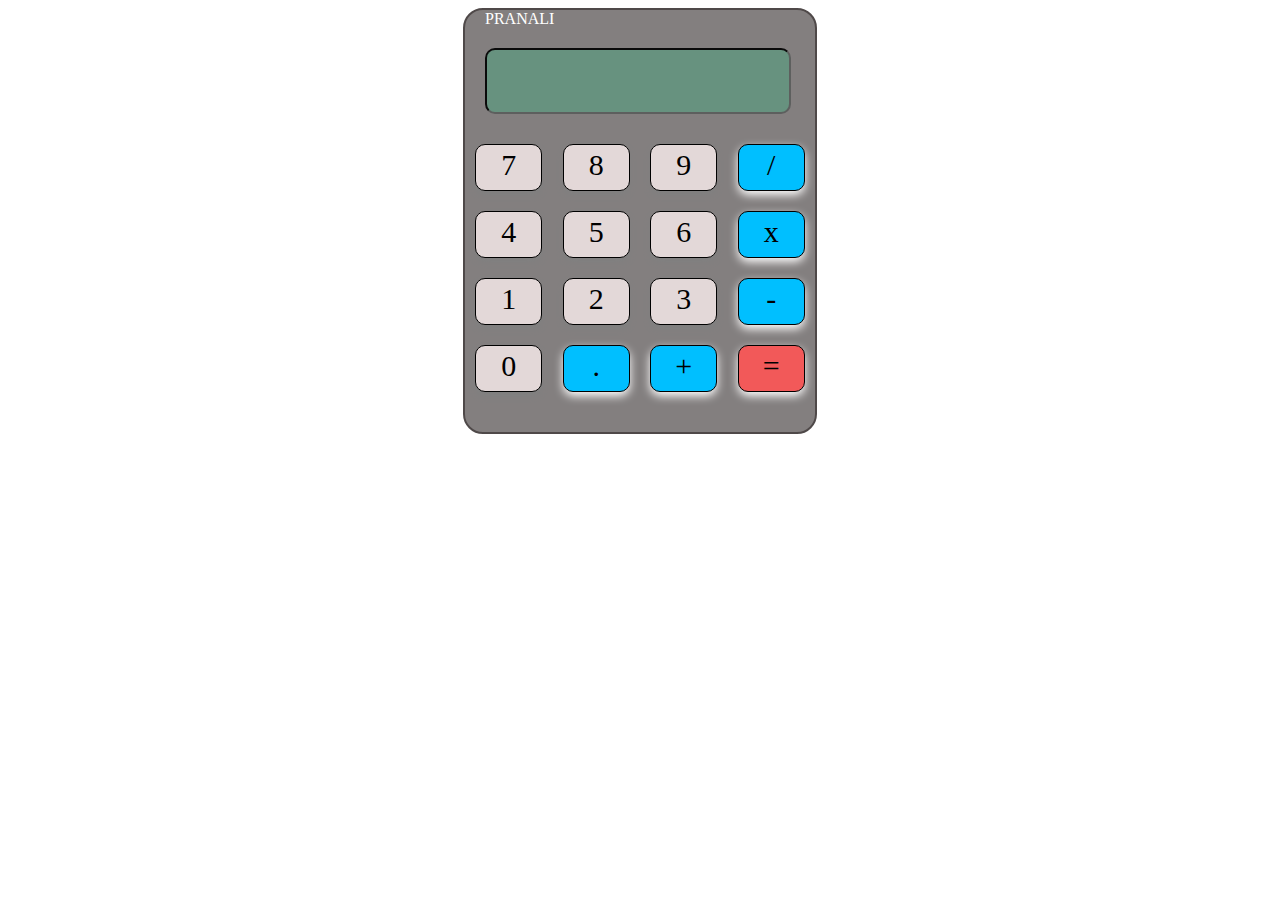
==== calculator/calculator.html @ 41f534cb "codsoft task completed" ====
<!DOCTYPE html>
<html lang="en">
<head>
    <meta charset="UTF-8">
    <meta http-equiv="X-UA-Compatible" content="IE=edge">
    <meta name="viewport" content="width=device-width, initial-scale=1.0">
    <title>calculator</title>
    <script>
        function pressbutton(btnvalue){
            let caltext=document.querySelector(".screen").value + btnvalue + "";
            document.querySelector(".screen").value = caltext;
        }

        function calculate(){
            let caltext=document.querySelector(".screen").value ;
            document.querySelector(".screen").value = eval(caltext);
        }
    </script>
    <style>
         .container{
            background-color: rgb(131, 127, 127);
            height:80%;
            width:350px;
            border-radius: 20px;
            border:2px solid rgb(79, 73, 73);
            margin: auto;
         }
         .row{
            display:flex;
            justify-content: space-around;

         }
         .btn{
              background-color: rgb(227, 216, 216);
              height:40px;
              width:60px;
              margin:10px;
              border-radius: 10px;
              font-size: 30px;
              text-align: center;
              box-shadow: 0px 4px 6px gray;
              border: 1px solid black;
              padding: 2.5px;
         }
         .btn:hover{
            cursor: pointer;
            box-shadow: 0px 0px 10px rgb(62, 61, 61);
         }
         .screen{
            width:85%;
            height: 60px;
            margin-top:20px;
            margin-left: 20px;
            margin-bottom: 20px;
            border-radius: 10px;
            background-color: rgb(103, 146, 127);
            font-size: 50px;
            border-color:rgb(93, 95, 94) ;
            font-family: "digital-clock";
         }
         .p{
            background-color: deepskyblue;
            box-shadow: 0px 4px 10px white;
         }
         span{
            margin-left: 20px;
            color: white;
         }
         .e{
            background-color: rgb(242, 89, 89);
         }
         .l{
            margin-bottom: 30px;
         }

    </style>
</head>
<body>

    <div class="container">
        <div class="input">
            <span>PRANALI</span>
            <input type="text" class="screen">
        </div>
        <div class="row">
            <div class="btn" onclick="pressbutton(7)">7</div>
            <div class="btn" onclick="pressbutton(8)">8</div>
            <div class="btn" onclick="pressbutton(9)">9</div>
            <div class="btn p" onclick="pressbutton('/')">/</div>
        </div>
        <div class="row">
            <div class="btn" onclick="pressbutton(4)">4</div>
            <div class="btn" onclick="pressbutton(5)">5</div>
            <div class="btn" onclick="pressbutton(6)">6</div>
            <div class="btn p" onclick="pressbutton('*')">x</div>
        </div>
        <div class="row">
            <div class="btn" onclick="pressbutton(1)">1</div>
            <div class="btn" onclick="pressbutton(2)">2</div>
            <div class="btn" onclick="pressbutton(3)">3</div>
            <div class="btn p" onclick="pressbutton('-')">-</div>
        </div>
        <div class="row l">
            <div class="btn" onclick="pressbutton(0)">0</div>
            <div class="btn p" onclick="pressbutton('.')">.</div>
            <div class="btn p" onclick="pressbutton('+')">+</div>
            <div class="btn p e" onclick="calculate()">=</div>
        </div>
    </div>
 
</body>
</html>
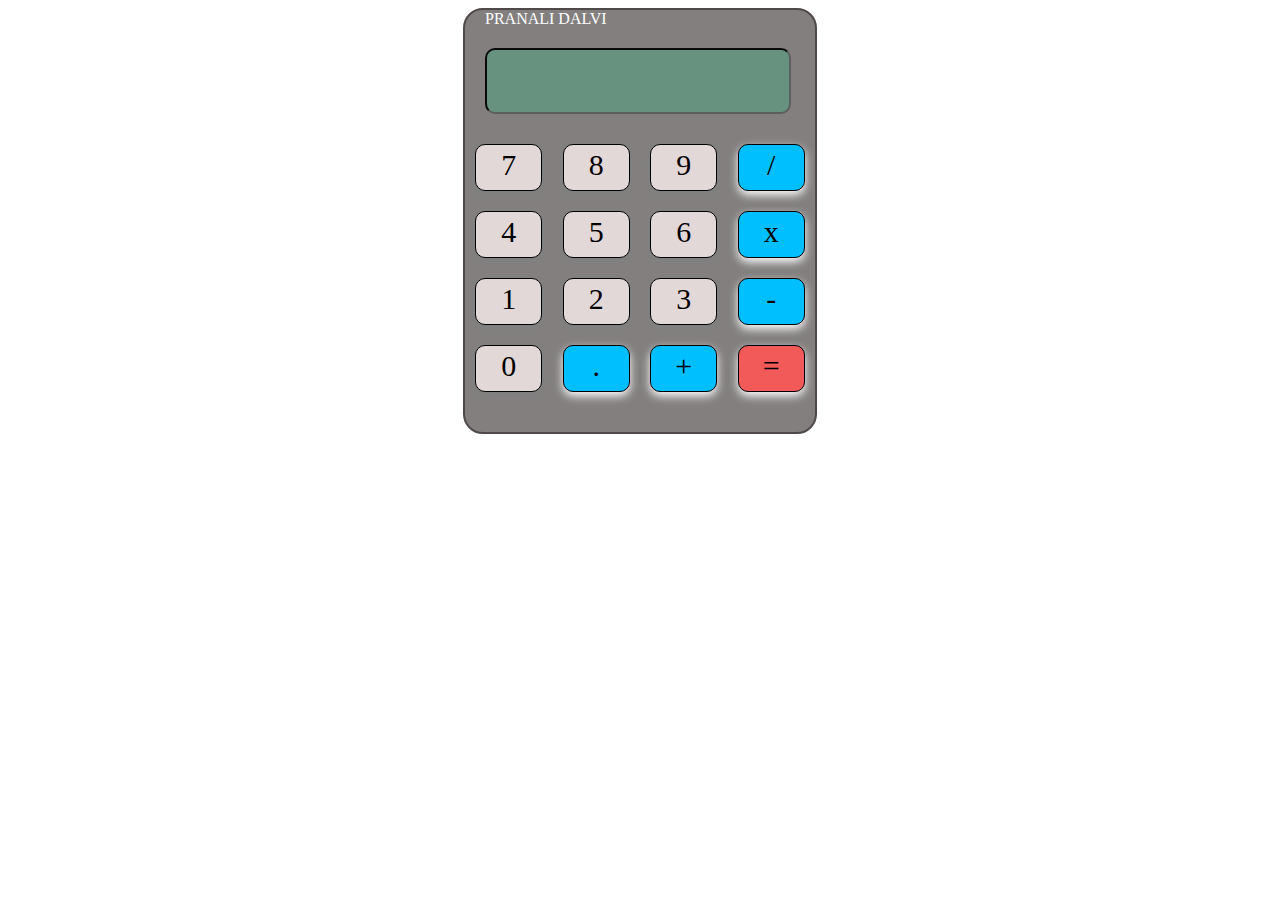
==== commit 435a2aee: "codsoft task is successfully completed" ====
--- a/calculator/calculator.html
+++ b/calculator/calculator.html
@@ -79,7 +79,7 @@
 
     <div class="container">
         <div class="input">
-            <span>PRANALI</span>
+            <span>PRANALI DALVI</span>
             <input type="text" class="screen">
         </div>
         <div class="row">
